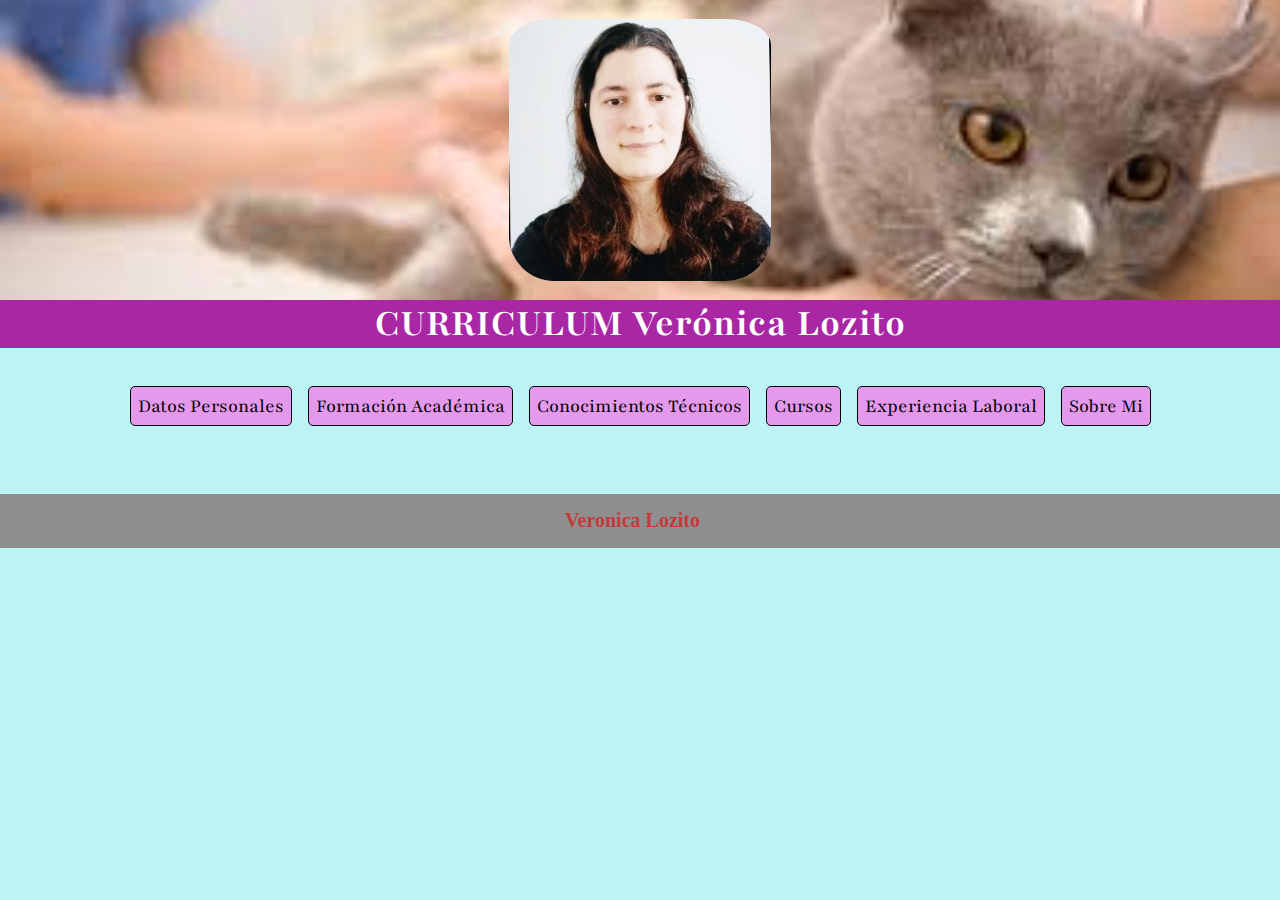
==== index.html @ ea3b941c "subiendo el proyecto final" ====
<!DOCTYPE html>
<html lang="es">
  <head>
    <meta charset="UTF-8" />
    <title>Proyecto Final</title>
    <link
      rel="stylesheet"
      href="https://cdnjs.cloudflare.com/ajax/libs/font-awesome/6.4.0/css/all.min.css"
      integrity="sha512-iecdLmaskl7CVkqkXNQ/ZH/XLlvWZOJyj7Yy7tcenmpD1ypASozpmT/E0iPtmFIB46ZmdtAc9eNBvH0H/ZpiBw=="
      crossorigin="anonymous"
      referrerpolicy="no-referrer"
    />
    <link rel="stylesheet" href="css/style.css" />
  </head>
  <body>
    <header>
      <div class="banner">
        <img class="selfie" src="img/foto.jpg" alt="Foto personal" />
      </div>
      <h1>CURRICULUM Verónica Lozito</h1>
      <nav>
        <ul>
          <li><a id="1" href="#datos-personales">Datos Personales</a></li>
          <li><a id="2" href="#formacion-academica">Formación Académica</a></li>
          <li><a id="3" href="#conocimientos-tecnicos">Conocimientos Técnicos</a></li>
          <li><a id="4" href="#cursos">Cursos</a></li>
          <li><a id="5" href="#experiencia-laboral">Experiencia Laboral</a></li>
          <li><a href="sobreMi.html">Sobre Mi</a></li>
        </ul>
      </nav>
    </header>
    <main>
      <section class= "invisible" id="datos-personales" >
        <h2>DATOS PERSONALES</h2>
        <ul class="datos-personales">
          <li><span>Nombre completo:</span>Veronica Valeria Lozito</li>
          <li><span>Fecha de nacimiento:</span> 08/03/1990</li>
          <li><span>Edad:</span> 34 Años</li>
          <li><span>Lugar de nacimiento:</span> Córdoba, Argentina</li>
        </ul>
      </section>
      <section class= "invisible" id="formacion-academica">
        <h2>FORMACIÓN ACADÉMICA</h2>
        <ul class="formacion">
          <li><span>Estudios en Curso</span></li>
          <li>Médico Veterinario</li>
          <li>Inicio-2023</li>
        </ul>
      </section>
      <section class= "invisible" id="conocimientos-tecnicos">
        <h2>CONOCIMIENTOS TECNICOS</h2>
        <dl class="conocimientos">
          <dt>Programación Front-end:</dt>
          <dd>HTML5</dd>
          <dd>CSS3</dd>
          <dd>JS</dd>
        </dl>
      </section>
      <section class= "invisible" id="cursos">
        <h2>CURSOS</h2>
        <ul class="cursos">
          <li>Curso: <span>ArgentinaPrograma 4.0</span></li>
          <li>Inicio:08/2023</li>
          <li>Todavia en curso.</li>
        </ul>
      </section>
      <section class= "invisible" id="experiencia-laboral">
        <h2>EXPERIENCIA LABORAL RECIENTE</h2>
        <dl class="experiencia">
          <dt>Asistente de Veterinaria</dt>
          <dd>Atención</dd>
          <dd>Puppy's</dd>
          <dd>Córdoba-Argentina</dd>
        </dl>
      </section>
    </main>
    <footer>
      <p>Veronica Lozito</p>
      <a href=""
        ><i class="fa-brands fa-instagram"></i
      ></a>
      <a href="https://www.linkedin.com/in/veronica-lozito-382356225/"
        ><i class="fa-brands fa-linkedin"></i
      ></a>
      <a href="https://github.com/VeroVLozito"
        ><i class="fa-brands fa-github"></i
      ></a>
    </footer>
  </body>
</html>
---- css/style.css ----
@import url('https://fonts.googleapis.com/css2?family=Playfair:wght@300;500&display=swap');

body {
    background-color: #9bedf3ad;
    font-family: 'Playfair';
    font-size: 20px;
    margin: 0;
}

/* estilos del header */
.banner{
    background-image: url(../img/images\ \(1\).jpg);
    background-size: cover;
    background-repeat: no-repeat;
    background-position: right;
    height: 300px;
}

.selfie{
    border-radius: 45px;
    display: flex;
    height: 262px;
    margin: auto;
    padding-top: 19px
}

h1 {
    margin-top: 0;
}

nav ul {
    display: flex;
    justify-content: center;
    margin: 30px;
    padding-left: 0;
}

nav li{
    display: inline;
    padding: 7px;
    margin: 8px;
    border-style: solid;
    border-radius: 5px;
    background-color: #e499ed;
    border-width: 1px;
    
}

nav a {
    text-decoration: none;
    color: black;
}

/* estilos del main */
main {
    margin: 60px 0;
}

.invisible{
    display: none;
}

.visible{
    display: block;
}

h1,h2 {
    color: white;
    background: #a927a5;
    font-weight: bold;
    letter-spacing: 1px;
    text-align: center;
}
span, dt {
    font-weight: bold;
}

.datos-personales, .cursos{
    display: flex;
    align-content: center;
    flex-direction: column;
    flex-wrap: wrap;
    margin: 40px;
    line-height: 25px;
}

.formacion{
    list-style-type: none;
    line-height: 30px;
    margin: 30px;
    text-align: center;
}

.conocimientos, .experiencia{
    width: 65%;
    margin: 35px auto;
}

.conocimientos dt, .experiencia dt{
    margin: 10px;
}

.conocimientos dd, .experiencia dd{
    text-align: center;
    padding: 7px;
}

/* estilos del footer */

footer {
    background: #8f8f90;
    text-align: center;
    padding: 15px;
    color: #cf2727d4;
}
footer p{
    display: inline;
    padding: 10px;
    font-family: 'Times New Roman', Times, serif;
    font-weight: bold;
    font-size: 20px;
}

footer a {
    margin-left: 5px;
    color: #da0e0ed4;
}

/* Estilos "Sobre Mi.html" */

.inicio {
    background-color: #dedcdd;
    border-radius: 7px;
    padding: 3px;
    margin: 29px 21px;
}

.inicio a {
    text-decoration: none;
    color: black;
}

.inicio i {
    padding-right: 5px;

}


.sobreMi {
    text-align: justify;
    margin: 75px 55px;
}
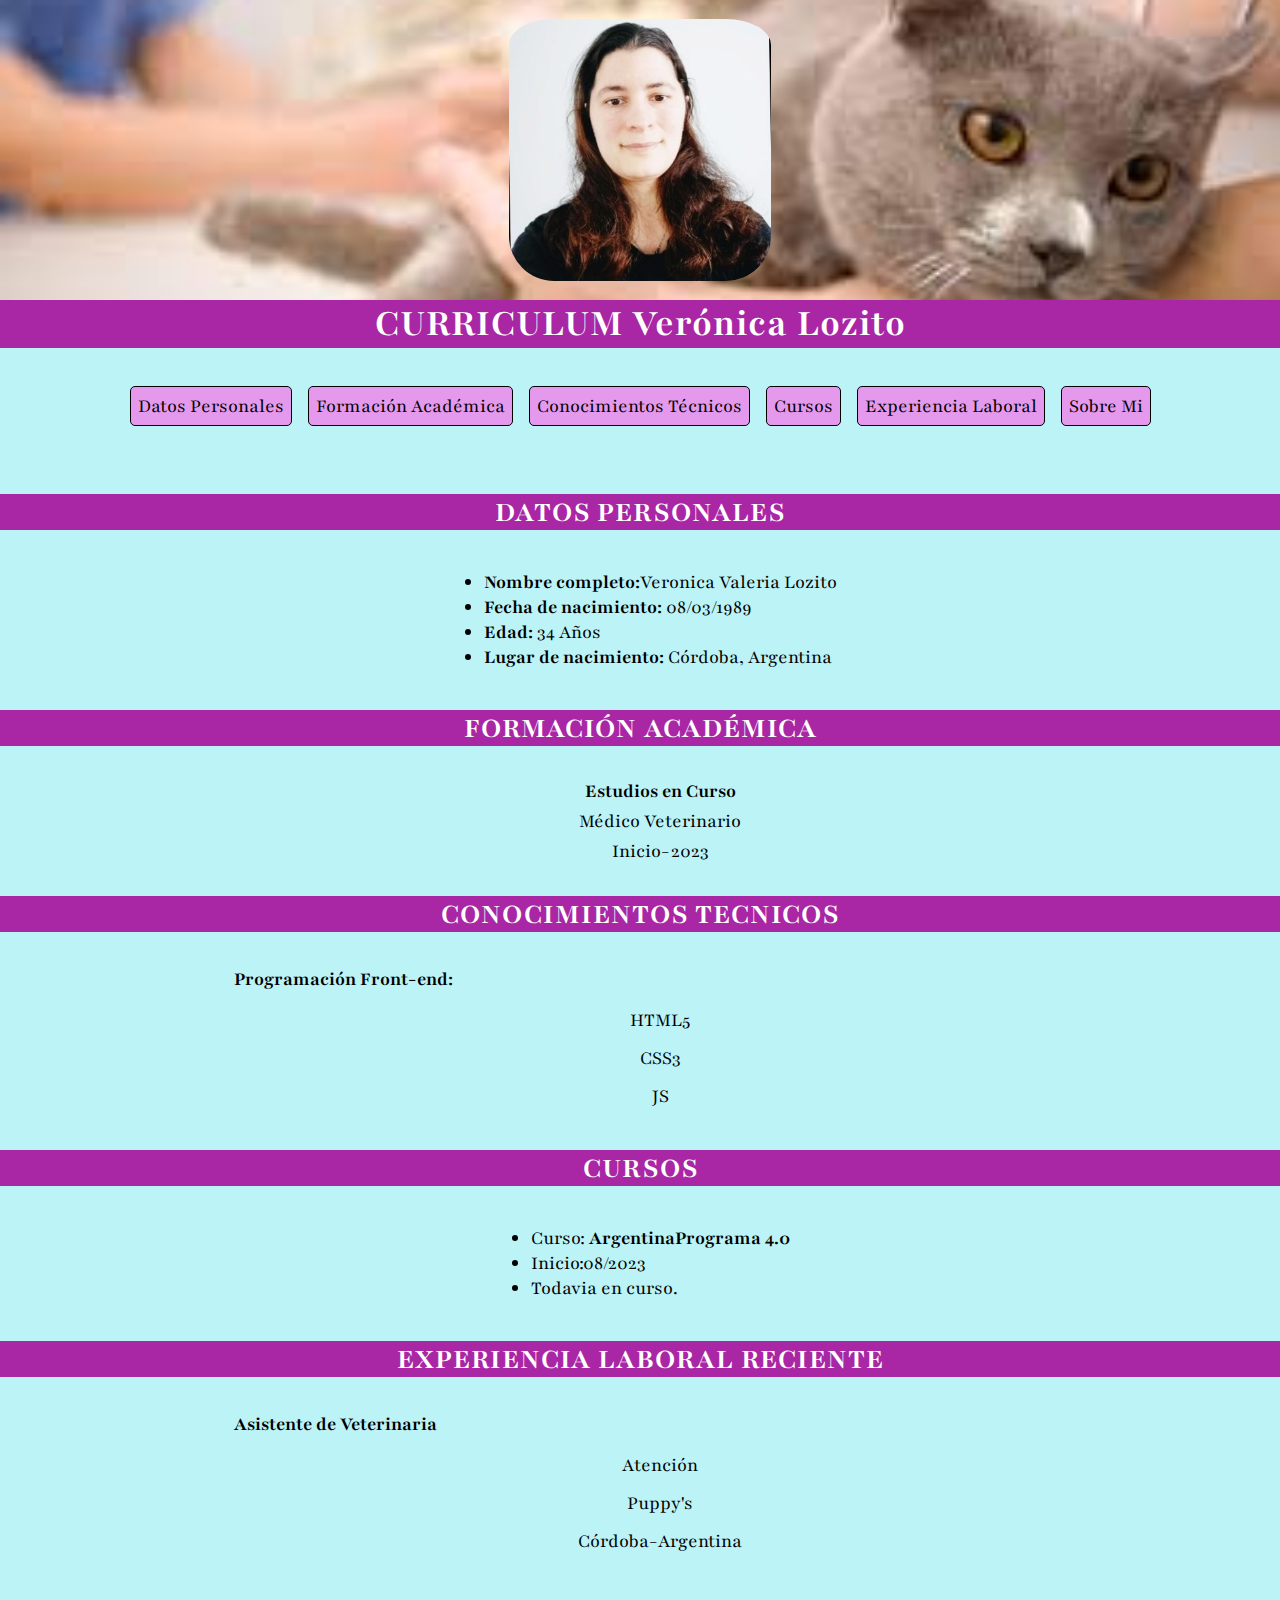
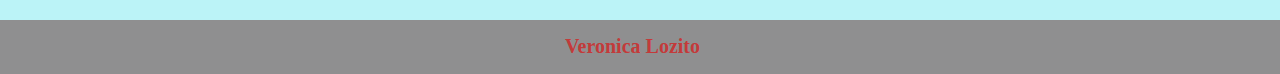
==== commit 291c9fc3: "corrección fecha" ====
--- a/index.html
+++ b/index.html
@@ -20,26 +20,26 @@
       <h1>CURRICULUM Verónica Lozito</h1>
       <nav>
         <ul>
-          <li><a id="1" href="#datos-personales">Datos Personales</a></li>
-          <li><a id="2" href="#formacion-academica">Formación Académica</a></li>
-          <li><a id="3" href="#conocimientos-tecnicos">Conocimientos Técnicos</a></li>
-          <li><a id="4" href="#cursos">Cursos</a></li>
-          <li><a id="5" href="#experiencia-laboral">Experiencia Laboral</a></li>
+          <li><a href="#datos-personales">Datos Personales</a></li>
+          <li><a href="#formacion-academica">Formación Académica</a></li>
+          <li><a href="#conocimientos-tecnicos">Conocimientos Técnicos</a></li>
+          <li><a href="#cursos">Cursos</a></li>
+          <li><a href="#experiencia-laboral">Experiencia Laboral</a></li>
           <li><a href="sobreMi.html">Sobre Mi</a></li>
         </ul>
       </nav>
     </header>
     <main>
-      <section class= "invisible" id="datos-personales" >
+      <section  id="datos-personales" >
         <h2>DATOS PERSONALES</h2>
         <ul class="datos-personales">
           <li><span>Nombre completo:</span>Veronica Valeria Lozito</li>
-          <li><span>Fecha de nacimiento:</span> 08/03/1990</li>
+          <li><span>Fecha de nacimiento:</span> 08/03/1989</li>
           <li><span>Edad:</span> 34 Años</li>
           <li><span>Lugar de nacimiento:</span> Córdoba, Argentina</li>
         </ul>
       </section>
-      <section class= "invisible" id="formacion-academica">
+      <section  id="formacion-academica">
         <h2>FORMACIÓN ACADÉMICA</h2>
         <ul class="formacion">
           <li><span>Estudios en Curso</span></li>
@@ -47,7 +47,7 @@
           <li>Inicio-2023</li>
         </ul>
       </section>
-      <section class= "invisible" id="conocimientos-tecnicos">
+      <section  id="conocimientos-tecnicos">
         <h2>CONOCIMIENTOS TECNICOS</h2>
         <dl class="conocimientos">
           <dt>Programación Front-end:</dt>
@@ -56,7 +56,7 @@
           <dd>JS</dd>
         </dl>
       </section>
-      <section class= "invisible" id="cursos">
+      <section  id="cursos">
         <h2>CURSOS</h2>
         <ul class="cursos">
           <li>Curso: <span>ArgentinaPrograma 4.0</span></li>
@@ -64,7 +64,7 @@
           <li>Todavia en curso.</li>
         </ul>
       </section>
-      <section class= "invisible" id="experiencia-laboral">
+      <section  id="experiencia-laboral">
         <h2>EXPERIENCIA LABORAL RECIENTE</h2>
         <dl class="experiencia">
           <dt>Asistente de Veterinaria</dt>
--- a/css/style.css
+++ b/css/style.css
@@ -58,13 +58,6 @@
     margin: 60px 0;
 }
 
-.invisible{
-    display: none;
-}
-
-.visible{
-    display: block;
-}
 
 h1,h2 {
     color: white;
